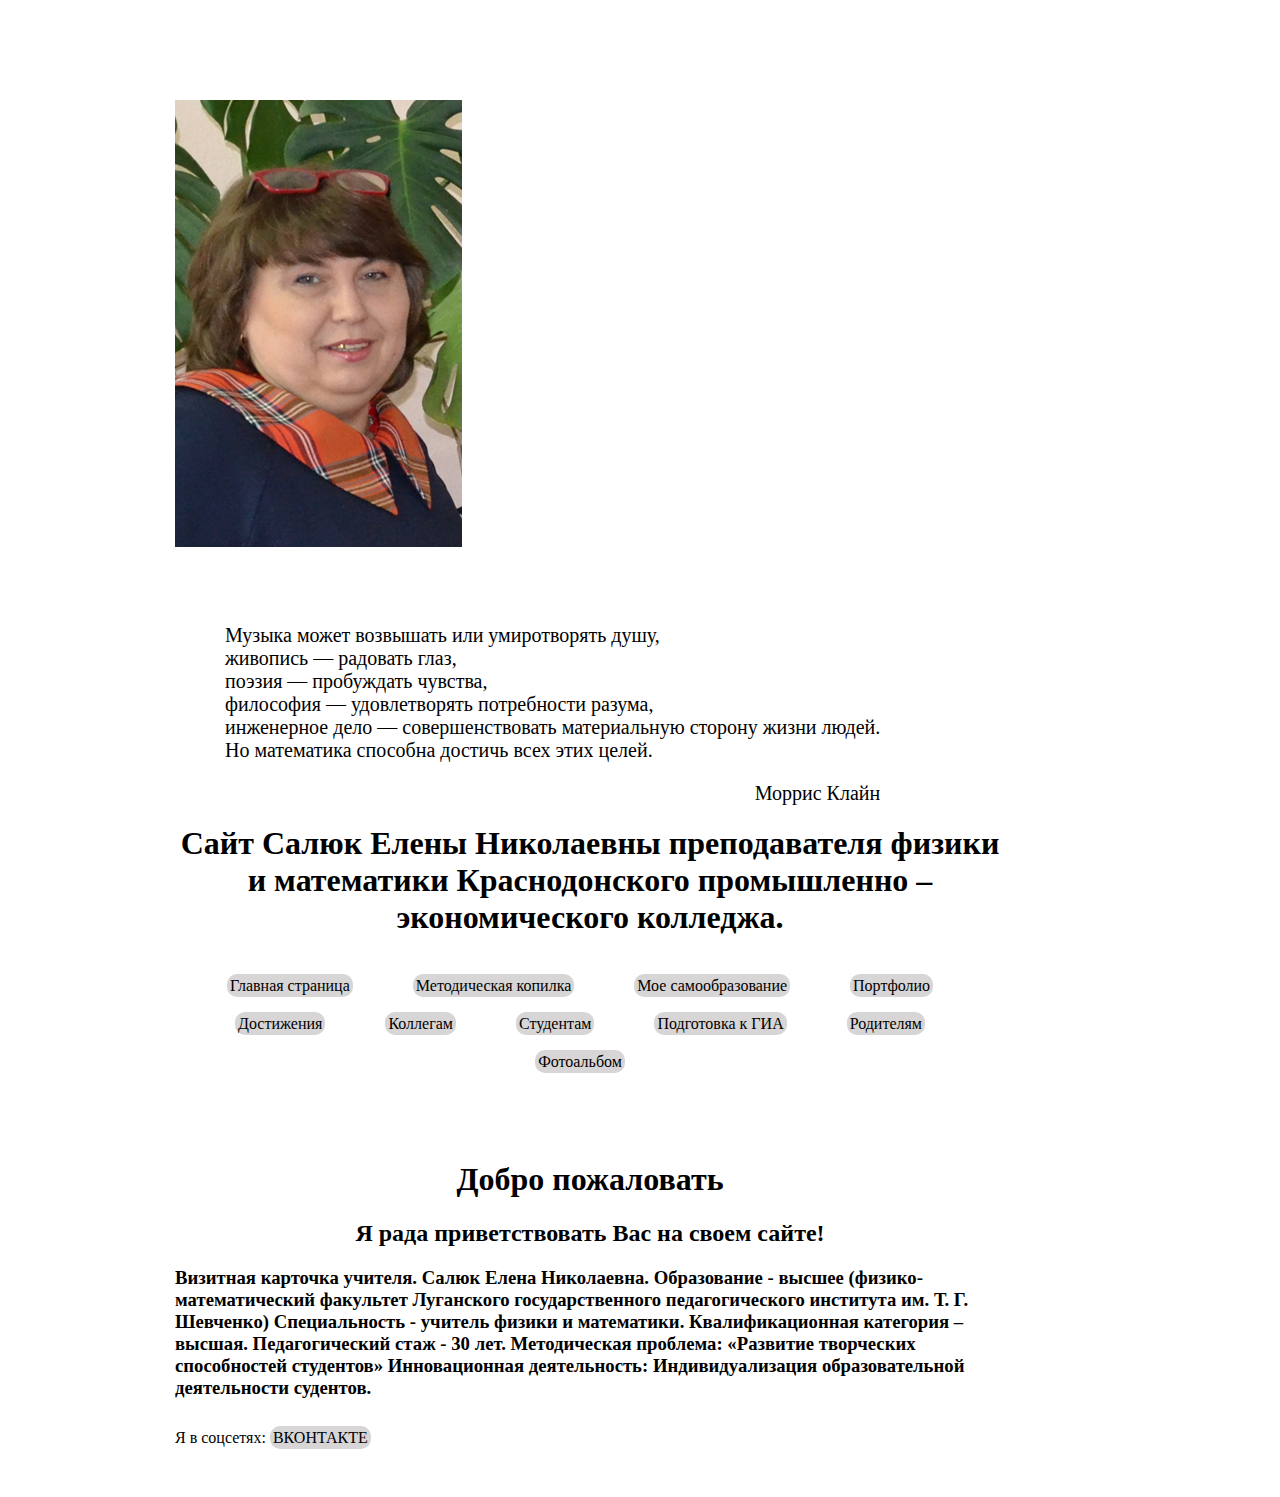
==== index.html @ 2bef9f18 "First" ====
<!DOCTYPE html> 
<html lang="en">                        <!-- Прошу прощения за ужасный код -->
<head>
	<meta charset="UTF-8">
	<link rel="stylesheet" href="css/style.css">
	<title>Сайт</title>
</head>                                <!-- Прошу прощения за ужасный код -->
<body>
	<div class="Header">
			<div class="photo"><img src="img/Photo.png" alt=""></div>
			<div class="text">  <p class="txt">Музыка может возвышать или умиротворять душу,<br>
	живопись — радовать глаз, <br>
	поэзия — пробуждать чувства, <br>
	философия — удовлетворять потребности разума, <br>
	инженерное дело — совершенствовать материальную сторону жизни людей. <br>
	Но математика способна достичь всех этих целей. <br></p>
	<p class="aut">Моррис Клайн</p>
</div>
<div class="Name"> <p class="site"> <h1 class="qq">Сайт Салюк Елены Николаевны преподавателя  физики и математики  Краснодонского промышленно – экономического
колледжа.</h1>
</p> 
		<ul class="menu">
			<li><a href="index.html">Главная страница</a></li>
			<li><a href="#">Методическая копилка</a></li>
			<li><a href="#">Мое самообразование</a></li>
			<li><a href="#">Портфолио</a></li>
			<li><a href="achievement.html">Достижения</a></li>
			<li><a href="Col.html">Коллегам</a></li>
			<li><a href="Stud.html">Студентам</a></li>
			<li><a href="#">Подготовка к ГИА</a></li>
			<li><a href="#">Родителям</a></li>
			<li><a href="#">Фотоальбом</a></li>
		</ul>
		<h1> Добро пожаловать</h1>
		<h2>Я рада приветствовать Вас на своем сайте!</h2>
		<h3>Визитная карточка учителя.
Салюк Елена Николаевна.
Образование - высшее (физико-математический факультет Луганского государственного педагогического института им. Т. Г. Шевченко) 
Специальность  - учитель физики и математики.
Квалификационная категория – высшая.
Педагогический стаж   - 30 лет.
Методическая проблема: «Развитие творческих способностей студентов»
Инновационная деятельность: Индивидуализация образовательной деятельности судентов.
</h3>

<p class="VK">Я в соцсетях: 
<a href="https://vk.com/id224766848">  ВКОНТАКТЕ</a>
</p>
	</div>
	</div>

		
		
	


</body>
</html>
---- css/style.css ----
body {
	padding: 0px;
	margin: 0px;
	min-width: 1000px;
}

.Header {
		display: block;
		margin-top: 100px;
		margin-left: 175px;
		margin-right: 275px;

}

.txt {
	font-size: 20px;
}

.aut {
	font-size: 20px;
}

.photo {
	display: inline-block;
	float: left;

}

.text {
	display: inline-block;
	padding-left: 50px;
	padding-top: 73px;

}

p {
	margin: 0px;
	padding: 0px;
}

.aut {
 		padding-top: 20px;
 		text-align: right;
}

.Name {
	display: block;
	float: left;
	padding-top: 20px;

}

a {
	text-decoration: none;
	list-style-type: none;
	margin-right: 60px;
	color: black;
	background: #D7D5D5;
	padding: 3px;
	border-radius: 10px;


}

li {
	margin-top: 20px;
}
.menu {
	list-style-type: none;
	display: flex;
	flex-wrap: wrap;
	justify-content: center;

}

.Main {
	display: block;
}

h1 {
	margin-top: 90px;
	text-align: center;
}

h2 {
	text-align: center;
}

.VK {
	margin-top: 30px;
	margin-bottom: 50px;
}

.qq {
	margin-top: 0px;
}


.Stude {
	margin-top: 75px;
}
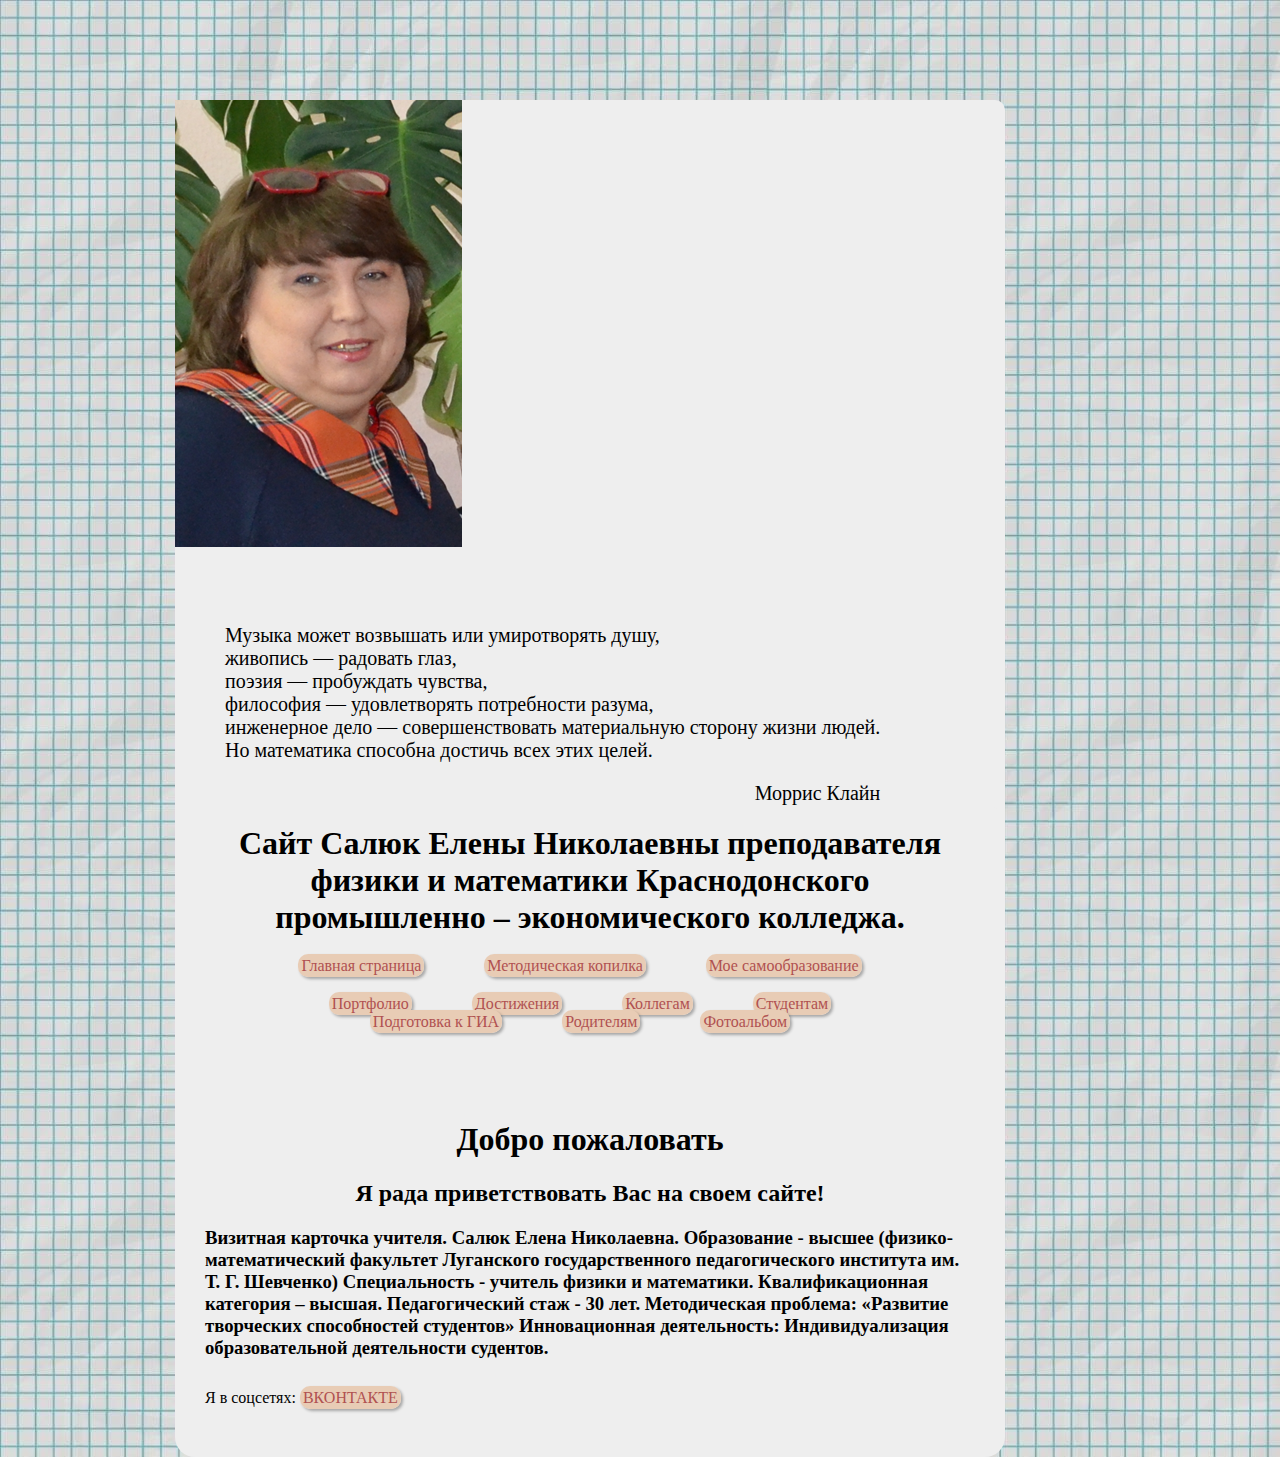
==== commit 39a12871: "second" ====
--- a/index.html
+++ b/index.html
@@ -20,7 +20,7 @@
 колледжа.</h1>
 </p> 
 		<ul class="menu">
-			<li><a href="index.html">Главная страница</a></li>
+			<li style="padding-bottom: 20px;"><a href="index.html">Главная страница</a></li>
 			<li><a href="#">Методическая копилка</a></li>
 			<li><a href="#">Мое самообразование</a></li>
 			<li><a href="#">Портфолио</a></li>
--- a/css/style.css
+++ b/css/style.css
@@ -2,6 +2,7 @@
 	padding: 0px;
 	margin: 0px;
 	min-width: 1000px;
+	background-image: url(../img/back.jpg);
 }
 
 .Header {
@@ -9,6 +10,9 @@
 		margin-top: 100px;
 		margin-left: 175px;
 		margin-right: 275px;
+		background: #eeeeee;
+		padding-bottom: 30px;
+		border-radius: 10px;
 
 }
 
@@ -46,7 +50,12 @@
 .Name {
 	display: block;
 	float: left;
+	padding-left: 30px;
+	padding-right: 30px;
 	padding-top: 20px;
+	background: #eeeeee;
+	border-radius: 20px;
+
 
 }
 
@@ -55,15 +64,21 @@
 	list-style-type: none;
 	margin-right: 60px;
 	color: black;
-	background: #D7D5D5;
 	padding: 3px;
 	border-radius: 10px;
+  background: #E8CCB5;
+  color: #B05151;
+  box-shadow: 2px 2px 3px rgba(0,0,0,0.3);
+
+  
+}
 
 
 }
 
 li {
 	margin-top: 20px;
+	padding-bottom: 20px;
 }
 .menu {
 	list-style-type: none;
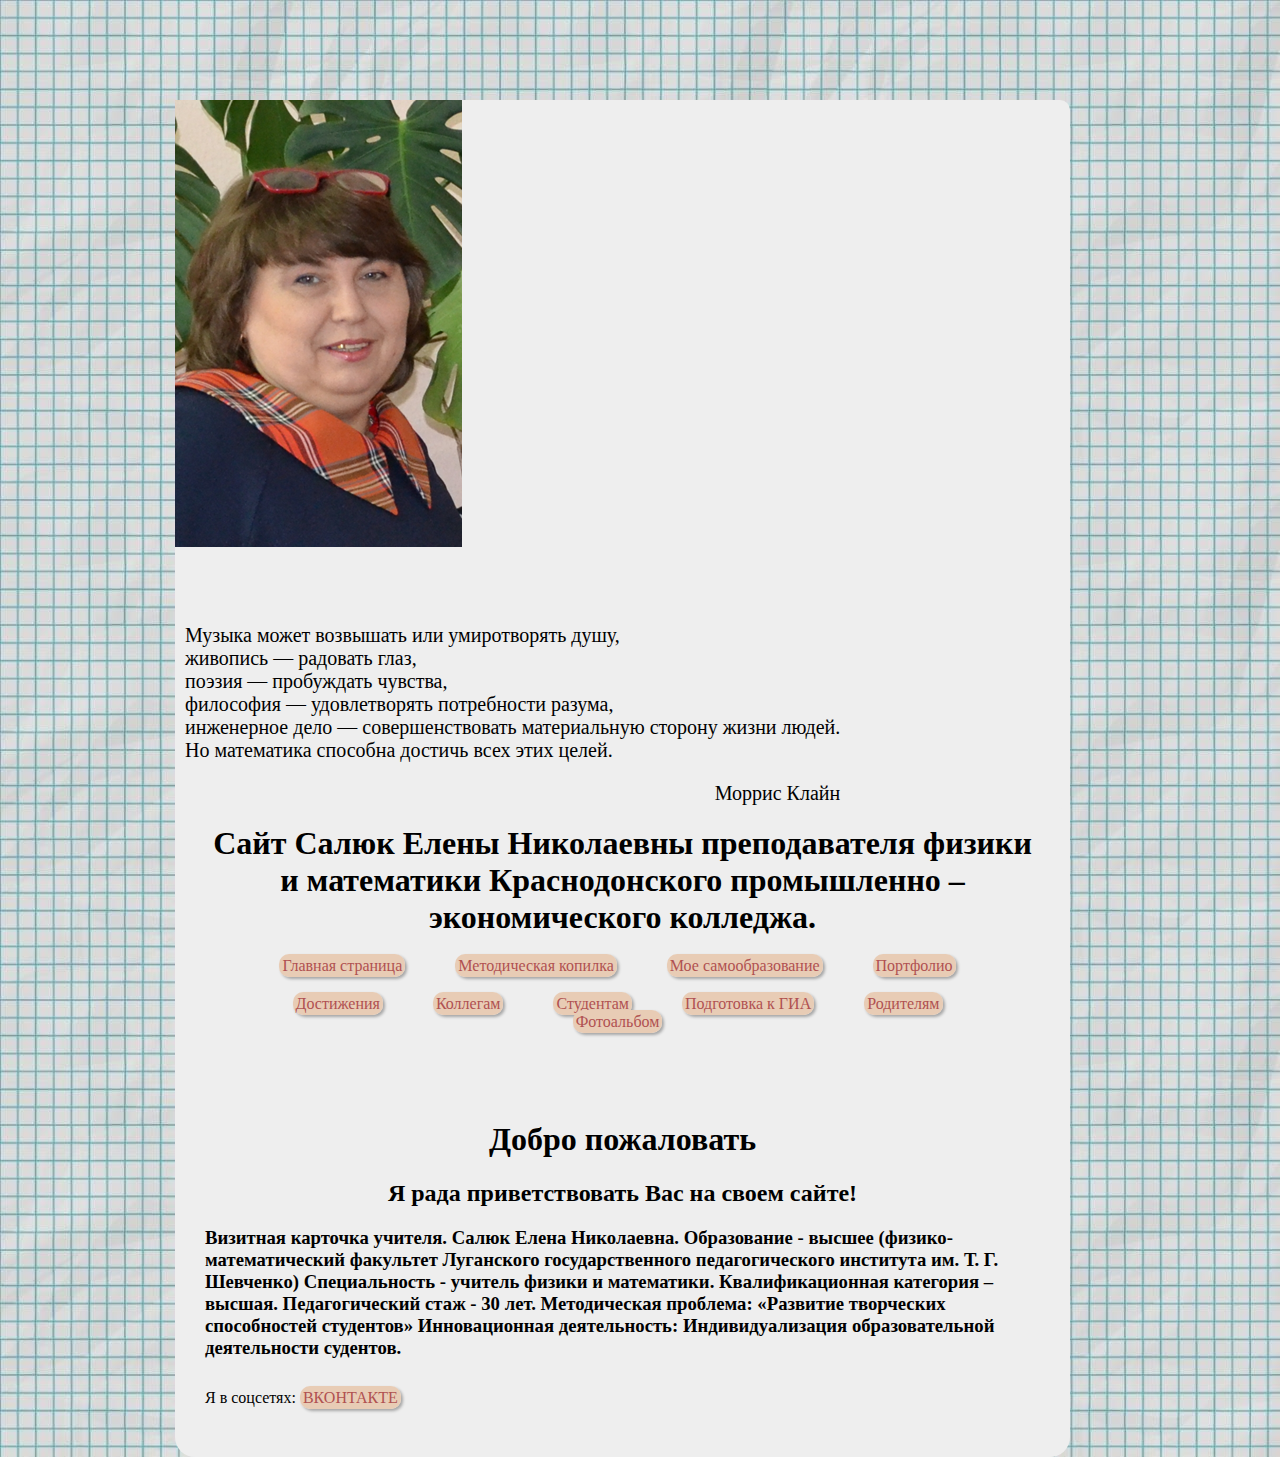
==== commit 043e87bc: "three" ====
--- a/index.html
+++ b/index.html
@@ -4,6 +4,7 @@
 	<meta charset="UTF-8">
 	<link rel="stylesheet" href="css/style.css">
 	<title>Сайт</title>
+	<link rel="icon" type="image/ico" href="favicon.ico" />
 </head>                                <!-- Прошу прощения за ужасный код -->
 <body>
 	<div class="Header">
--- a/css/style.css
+++ b/css/style.css
@@ -9,7 +9,7 @@
 		display: block;
 		margin-top: 100px;
 		margin-left: 175px;
-		margin-right: 275px;
+		margin-right: 210px;
 		background: #eeeeee;
 		padding-bottom: 30px;
 		border-radius: 10px;
@@ -32,7 +32,7 @@
 
 .text {
 	display: inline-block;
-	padding-left: 50px;
+	padding-left: 10px;
 	padding-top: 73px;
 
 }
@@ -62,7 +62,7 @@
 a {
 	text-decoration: none;
 	list-style-type: none;
-	margin-right: 60px;
+	margin-right: 50px;
 	color: black;
 	padding: 3px;
 	border-radius: 10px;
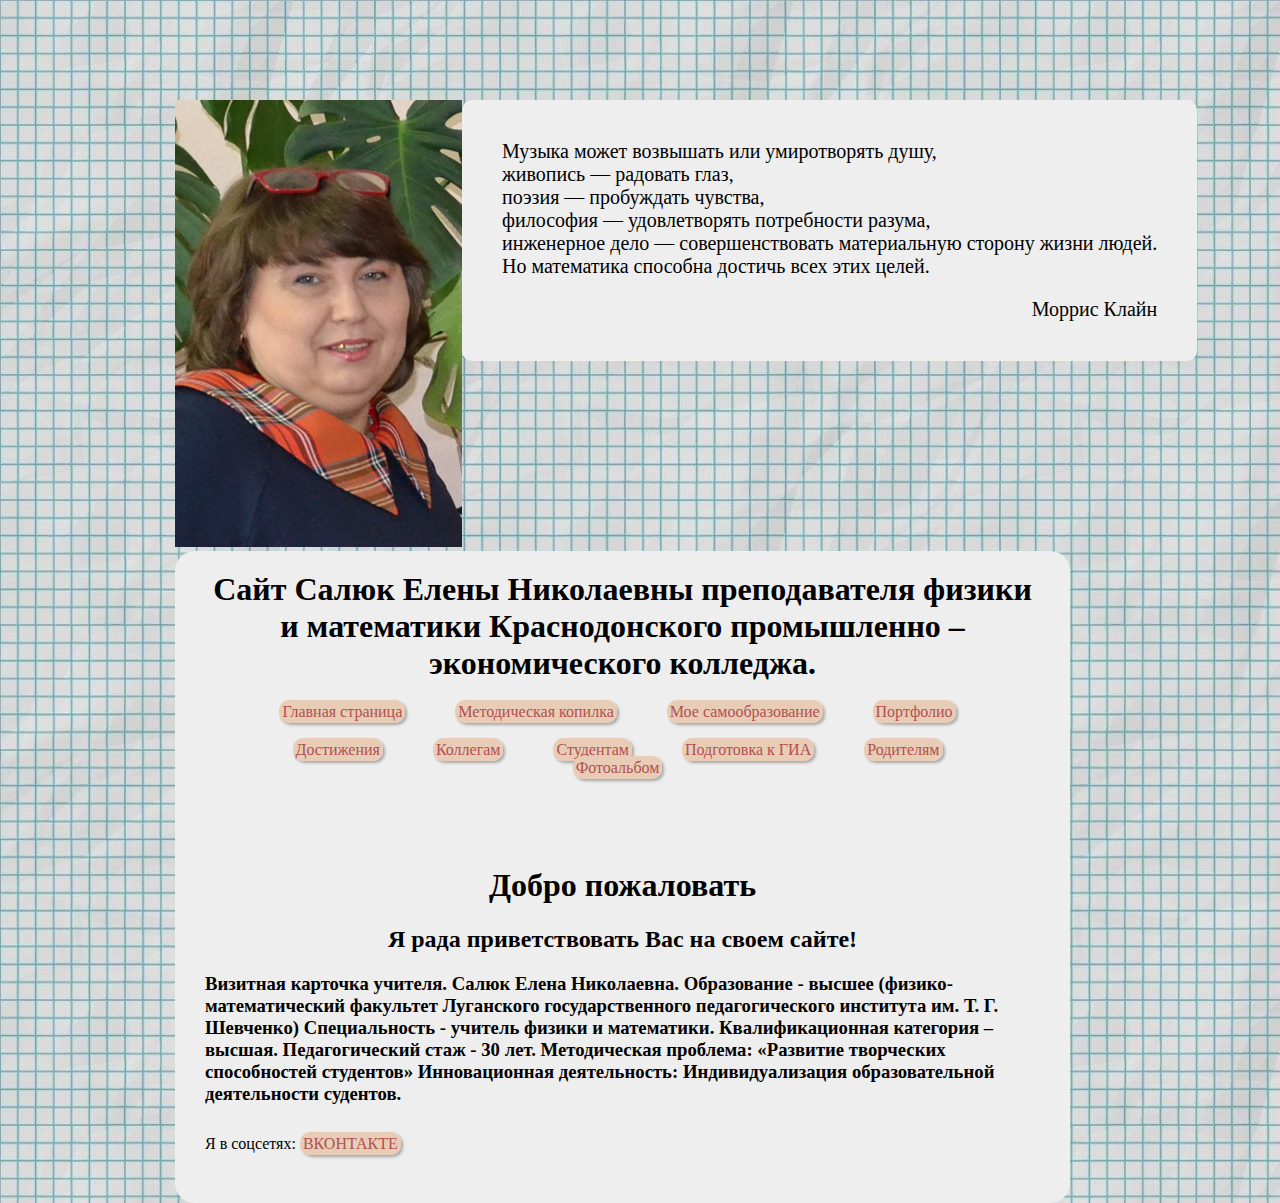
==== commit 647dd98c: "four" ====
--- a/index.html
+++ b/index.html
@@ -14,8 +14,7 @@
 	поэзия — пробуждать чувства, <br>
 	философия — удовлетворять потребности разума, <br>
 	инженерное дело — совершенствовать материальную сторону жизни людей. <br>
-	Но математика способна достичь всех этих целей. <br></p>
-	<p class="aut">Моррис Клайн</p>
+	Но математика способна достичь всех этих целей. <br> <p class="aut">Моррис Клайн</p> </p>
 </div>
 <div class="Name"> <p class="site"> <h1 class="qq">Сайт Салюк Елены Николаевны преподавателя  физики и математики  Краснодонского промышленно – экономического
 колледжа.</h1>
--- a/css/style.css
+++ b/css/style.css
@@ -10,7 +10,7 @@
 		margin-top: 100px;
 		margin-left: 175px;
 		margin-right: 210px;
-		background: #eeeeee;
+		
 		padding-bottom: 30px;
 		border-radius: 10px;
 
@@ -18,10 +18,14 @@
 
 .txt {
 	font-size: 20px;
+	
+
 }
 
 .aut {
 	font-size: 20px;
+	
+	text-align: right;
 }
 
 .photo {
@@ -34,6 +38,10 @@
 	display: inline-block;
 	padding-left: 10px;
 	padding-top: 73px;
+	position: absolute;
+	background: #eeeeee;
+	padding: 40px;
+	border-radius: 10px;
 
 }
 
